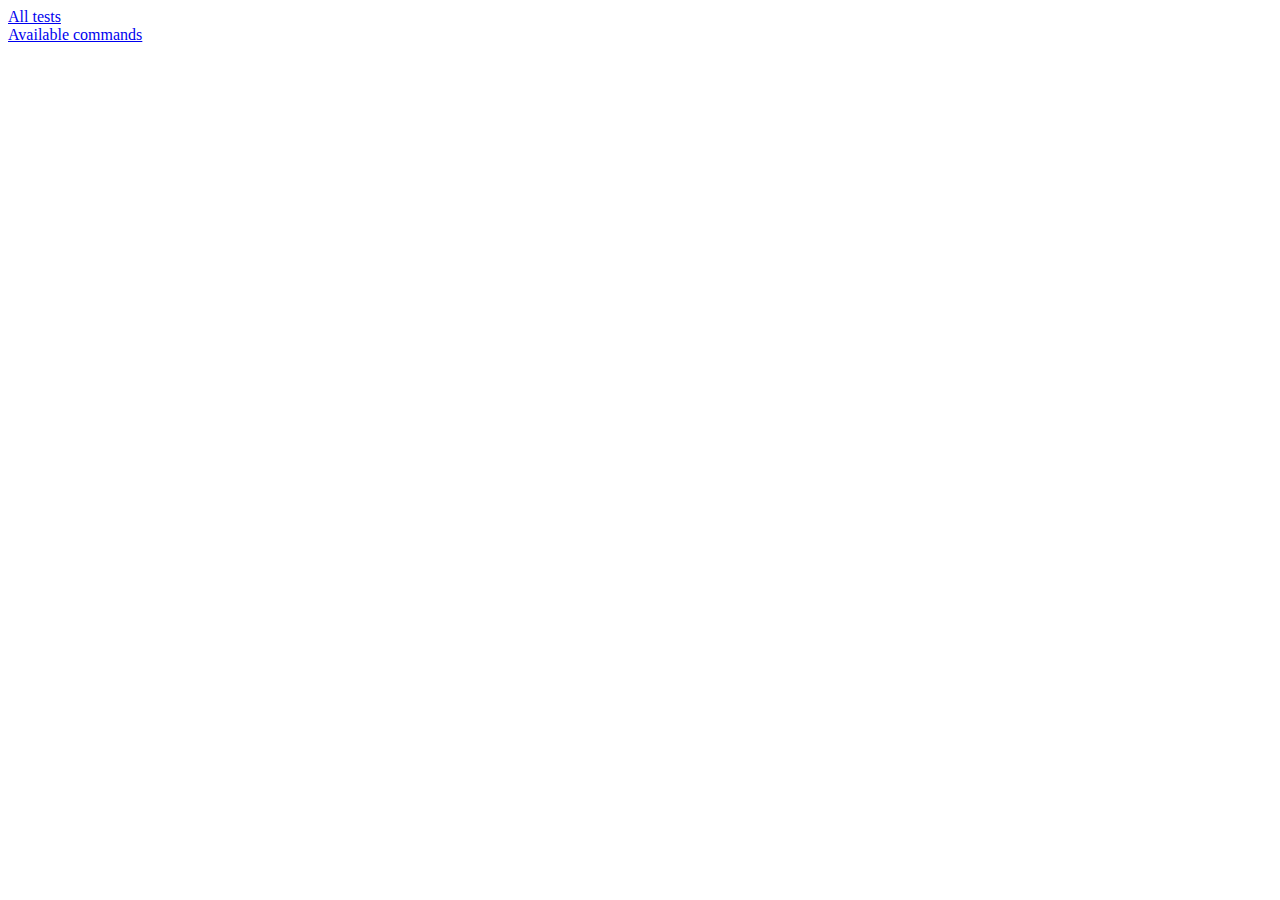
==== edit.html @ 098d9062 "Make the edit using the new framework" ====
<!DOCTYPE html PUBLIC "-//W3C//DTD XHTML 1.0 Strict//EN" "http://www.w3.org/TR/xhtml1/DTD/xhtml1-strict.dtd">
<html xmlns="http://www.w3.org/1999/xhtml" lang="en" xml:lang="en">
	<head>
		<meta http-equiv="content-type" content="text/html;charset=utf-8"></meta>
		<noscript>
			<!-- TODO: Create the content on the server! -->
			<meta http-equiv="refresh" content="0;url=main.php"></meta>
		</noscript>
		<!-- Better performance: Put styles on top. -->
		<title></title>
	</head>
	<body>
		<div id="container">
			<a href="/">All tests</a>
			<br />
			<a href="/doc/Helenium.html">Available commands</a>
			<div id="testEditor" class="jsMVC-view" data-jsMVC-view="testEditor" data-jsMVC-controller="testEditor"></div>
		</div>
	</body>
	<!-- Better performance: Put scripts on the bottom. -->
	<script type="text/javascript" src="/include/jsMVC/jquery-1.7.1.min.js"></script>
	<script type="text/javascript" src="/include/jsMVC/jsMVC.js"></script>
	<script type="text/javascript">
		//<![CDATA[
			// Config will be parsed and application "main" will be loaded.
			jsMVC.init("", "#container", "main", []);
		//]]>
	</script>
</html>
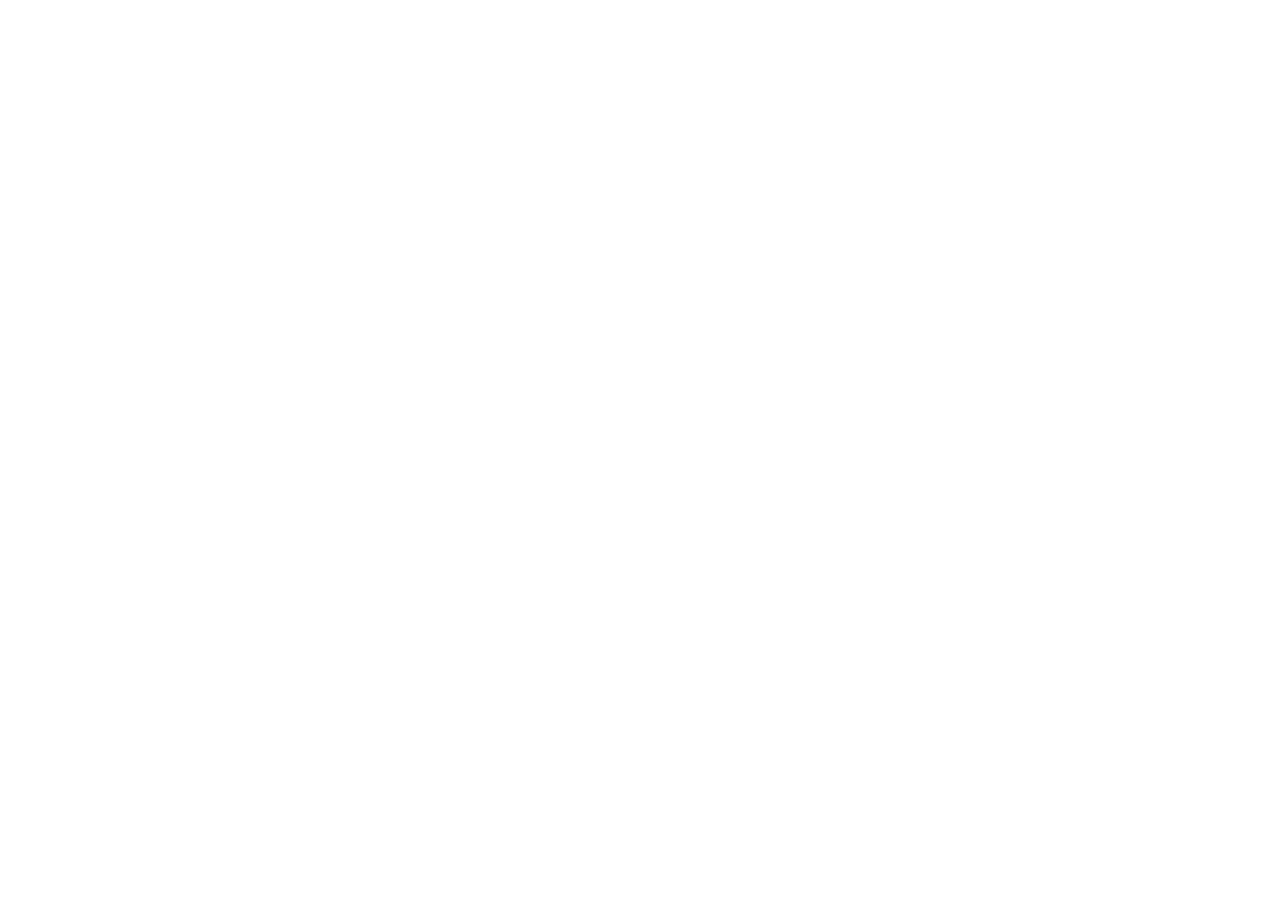
==== commit 8a865c44: "Create the edit page" ====
--- a/edit.html
+++ b/edit.html
@@ -10,11 +10,7 @@
 		<title></title>
 	</head>
 	<body>
-		<div id="container">
-			<a href="/">All tests</a>
-			<br />
-			<a href="/doc/Helenium.html">Available commands</a>
-			<div id="testEditor" class="jsMVC-view" data-jsMVC-view="testEditor" data-jsMVC-controller="testEditor"></div>
+		<div id="jsMVC">
 		</div>
 	</body>
 	<!-- Better performance: Put scripts on the bottom. -->
@@ -23,7 +19,7 @@
 	<script type="text/javascript">
 		//<![CDATA[
 			// Config will be parsed and application "main" will be loaded.
-			jsMVC.init("", "#container", "main", []);
+			jsMVC.init("", "#jsMVC", "main");
 		//]]>
 	</script>
 </html>
